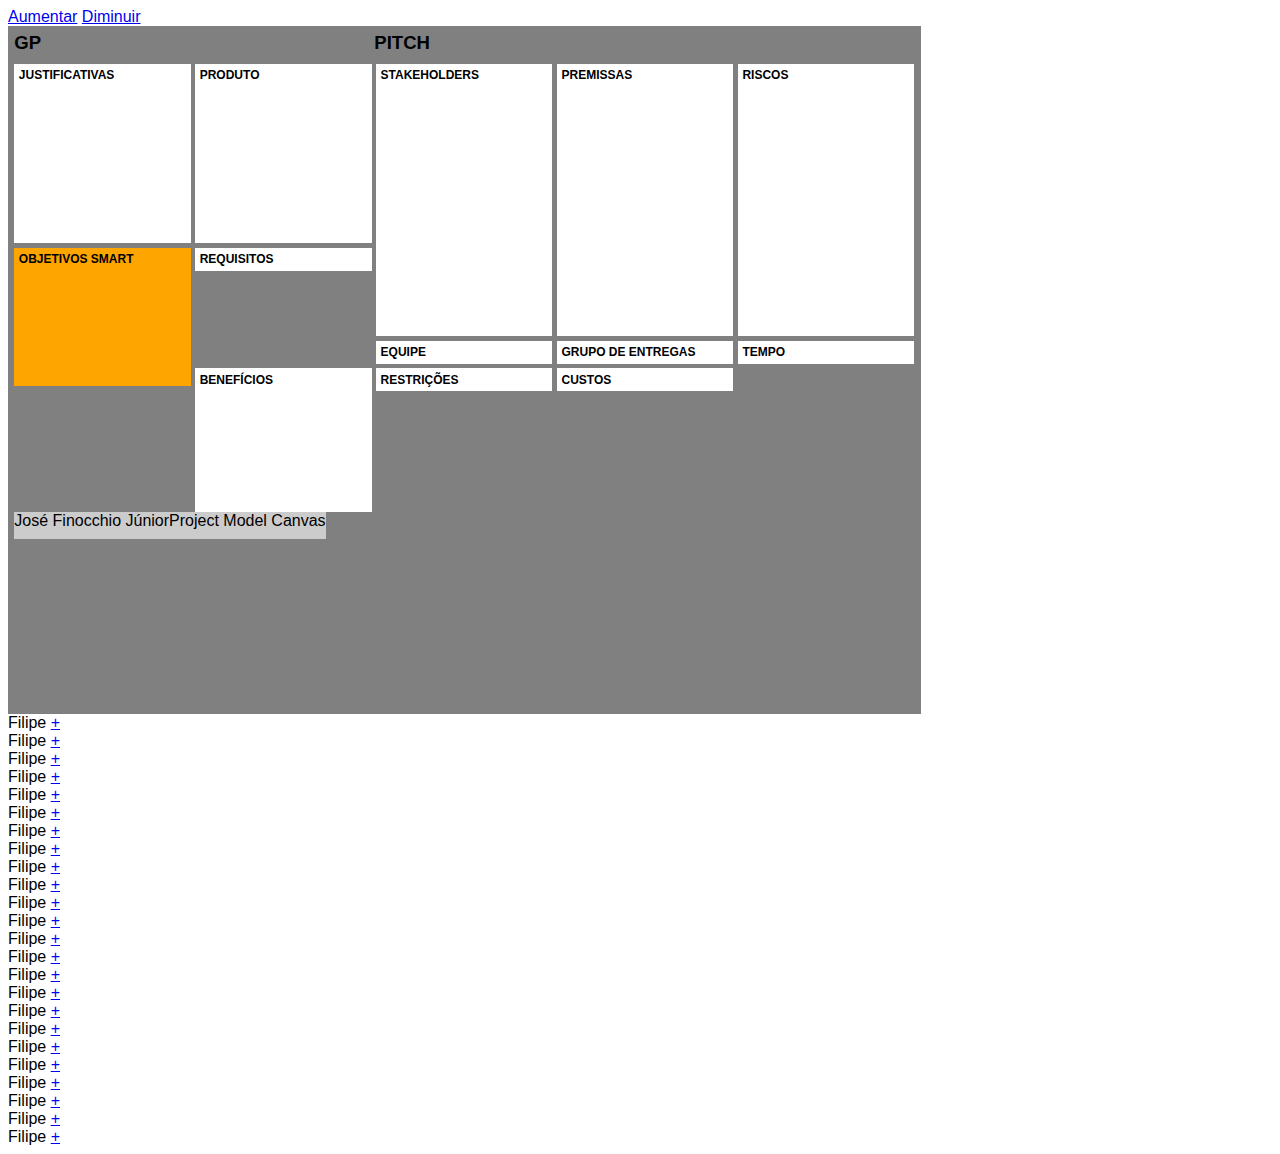
==== pmcanvas2.2.2.html @ 9c88d187 "Implementando layout líquido" ====
<html>
<head>
    <meta charset="utf-8">
    <title>PM CANVAS 2.0</title>

    <!-- SCRIPTS -->
    <script type="text/javascript" src="scripts/jquery/jquery-2.1.0.js"></script>
    <script type="text/javascript" src="scripts/jquery-ui/jquery-ui-1.10.4.custom.js"></script>
    <script type="text/javascript" src="scripts/plugins/zoom.js"></script>
    <script type="text/javascript" src="scripts/plugins/applyTop.js"></script>
    <script type="text/javascript">
        $(function(){
            /*applying top*/
            $("#obj").applyTop("#just","#stake");
            $("#requisitos").applyTop("#just","#stake");
        });
    </script>
    
    <!--  STYLES  -->
    <link type="text/css" href="styles/canvas.css" rel="stylesheet" />
        
</head>
<body>

<a href="#" class="aumentar">Aumentar</a>
<a href="#" class="diminuir">Diminuir</a>
 
<ul id="pmcanvas">
    <li id="header">
        <ul>
            <li id="gp"><h1>GP</h1></li>
            <li id="pitch"><h1>PITCH</h1></li>
        </ul>
    </li>

    <li id="area">
        <ul>
            <li id="just" class="formatarea alignareas marginrightarea"><h1>JUSTIFICATIVAS</h1>
                <ul class="receberpostit"></ul>
            </li>

            <li id="prod" class="formatarea alignareas marginrightarea"><h1>PRODUTO</h1>
                <ul class="receberpostit"></ul>
            </li>
            
            <li id="stake" class="formatarea alignareas marginrightarea"><h1>STAKEHOLDERS</h1>
                <ul class="receberpostit"></ul>
            </li>
            
            <li id="premissas" class="formatarea alignareas marginrightarea"><h1>PREMISSAS</h1>
                <ul class="receberpostit"></ul>
            </li>
            
            <li id="riscos" class="formatarea alignareas"><h1>RISCOS</h1>
                <ul class="receberpostit"></ul>
            </li>


            <li id="obj" class="formatarea alignareas marginrightarea margintopandbottomarea"><h1>OBJETIVOS SMART</h1>
                <ul class="receberpostit"></ul>
            </li>

            <li id="requisitos" class="formatarea alignareas marginrightarea margintoparea"><h1>REQUISITOS</h1>
                <ul class="receberpostit"></ul>
            </li>
            
            <li id="equipe" class="formatarea alignareas marginrightarea margintopandbottomarea"><h1>EQUIPE</h1>
                <ul class="receberpostit"></ul>
            </li>
            
            <li id="entregas" class="formatarea alignareas marginrightarea margintopandbottomarea"><h1>GRUPO DE ENTREGAS</h1>
                <ul class="receberpostit"></ul>
            </li>
            
            <li id="tempo" class="formatarea alignareas margintopandbottomarea"><h1>TEMPO</h1>
                <ul class="receberpostit"></ul>
            </li>


            <li id="beneficios" class="formatarea alignareas marginrightarea"><h1>BENEFÍCIOS</h1>
                <ul class="receberpostit"></ul>
            </li>
         
            <li id="restricoes" class="formatarea alignareas marginrightarea"><h1>RESTRIÇÕES</h1>
                <ul class="receberpostit"></ul>
            </li> 

            <li id="custos" class="formatarea alignareas"><h1>CUSTOS</h1>
                <ul class="receberpostit"></ul>
            </li>          
        </ul>
    </li>

    <li id="footer">
        <ul>
            <li id="autor">José Finocchio Júnior</li>
            <li id="metodologia">Project Model Canvas</li>
        </ul>
    </li>
    
</ul>
 
<ul id="postits" class="receberpostit">
    <li id="postit">Filipe <a href="#" class="destacar">+</a></li>
    <li id="postit">Filipe <a href="#" class="destacar">+</a></li>
    <li id="postit">Filipe <a href="#" class="destacar">+</a></li>
    <li id="postit">Filipe <a href="#" class="destacar">+</a></li>
    <li id="postit">Filipe <a href="#" class="destacar">+</a></li>
    <li id="postit">Filipe <a href="#" class="destacar">+</a></li>
    <li id="postit">Filipe <a href="#" class="destacar">+</a></li>
    <li id="postit">Filipe <a href="#" class="destacar">+</a></li>
    <li id="postit">Filipe <a href="#" class="destacar">+</a></li>
    <li id="postit">Filipe <a href="#" class="destacar">+</a></li>
    <li id="postit">Filipe <a href="#" class="destacar">+</a></li>
    <li id="postit">Filipe <a href="#" class="destacar">+</a></li>
    <li id="postit">Filipe <a href="#" class="destacar">+</a></li>
    <li id="postit">Filipe <a href="#" class="destacar">+</a></li>
    <li id="postit">Filipe <a href="#" class="destacar">+</a></li>
    <li id="postit">Filipe <a href="#" class="destacar">+</a></li>
    <li id="postit">Filipe <a href="#" class="destacar">+</a></li>
    <li id="postit">Filipe <a href="#" class="destacar">+</a></li>
    <li id="postit">Filipe <a href="#" class="destacar">+</a></li>
    <li id="postit">Filipe <a href="#" class="destacar">+</a></li>
    <li id="postit">Filipe <a href="#" class="destacar">+</a></li>
    <li id="postit">Filipe <a href="#" class="destacar">+</a></li>
    <li id="postit">Filipe <a href="#" class="destacar">+</a></li>
    <li id="postit">Filipe <a href="#" class="destacar">+</a></li>
    
</ul>


</body>


</html>
---- styles/canvas.css ----
h1{ font-size: 12px; margin:0px; padding:0px; }

ul{ list-style-type: none; margin:0px; padding:0px;}

body{ font-family:"Arial"; }

#pmcanvas{ width: 900px; height:675px; background-color:gray; padding:0.5%;}

#header li{ float:left; height:4%; margin:0 0 0.5% 0;}
#header h1{ font-size:1.16em; } /*1em = 12pt = 16px = 100%*/
#gp{ width:40%; }
#pitch{ width:60%; }

#area{ clear:both; }

#footer{ clear:both; margin:0.5% 0 0 0; }
#autor, #metodologia{ float:left; background-color:#ccc; height:4%; }


/*canvas's align */
.alignareas{ float:left; }

/* formatation pattern for each canvas's area
solver width: {[100-(0.5*4)]/5} - 1 */
.formatarea{ width:18.6%; background-color:white; padding:0.5%; position:relative;}

/*formatation of height canvas's area*/
/*1-> for top's*/
#just, #prod{ height:25.2%; }
#stake, #premissas, #riscos{ height:39% }

/*2-> for middle's*/
#obj{ height:19.2%; position:relative; background-color:orange; }
#equipe, #entregas{ }

/*3-> for bottom's*/
#beneficios{ height:20%; position:relative;  }
#restricoes{  }
#cursos{  }


/*margin right of each canva's area*/
.marginrightarea{ margin:0 0.5% 0 0; }

/*margin top and bottom for middle's area*/
.margintopandbottomarea{ margin-top:0.5% ; margin-bottom:0.5%; }

.margintoparea{ margin-top:0.5% ; }
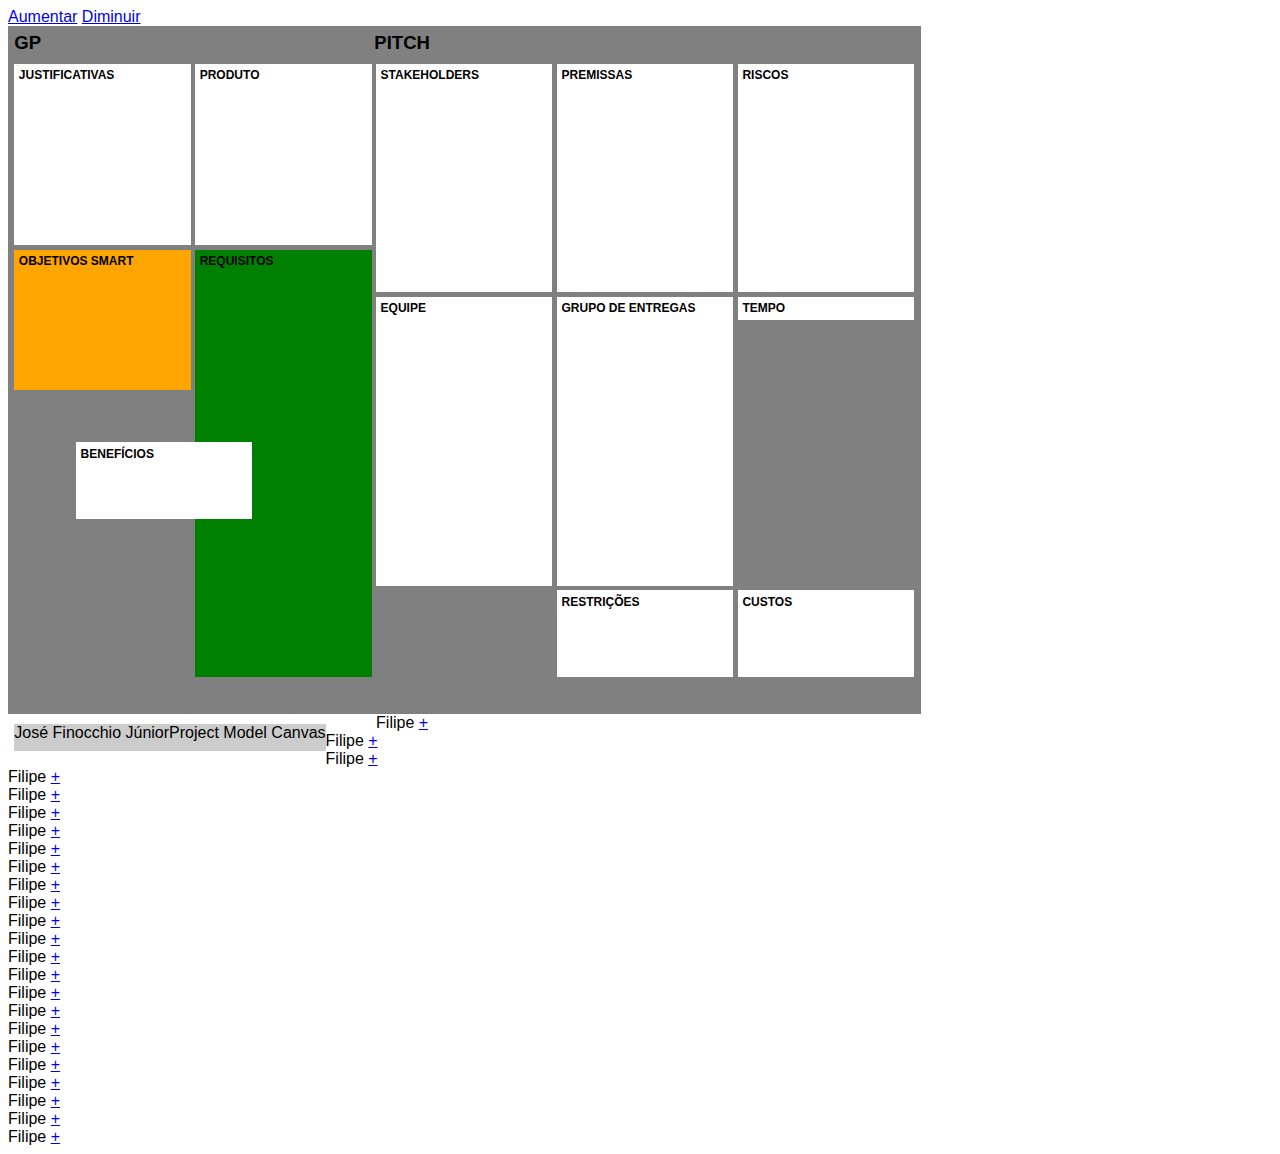
==== commit 366ad51c: "Implementando layout líquido" ====
--- a/pmcanvas2.2.2.html
+++ b/pmcanvas2.2.2.html
@@ -8,11 +8,15 @@
     <script type="text/javascript" src="scripts/jquery-ui/jquery-ui-1.10.4.custom.js"></script>
     <script type="text/javascript" src="scripts/plugins/zoom.js"></script>
     <script type="text/javascript" src="scripts/plugins/applyTop.js"></script>
+    <script type="text/javascript" src="scripts/plugins/applyLeft.js"></script>
     <script type="text/javascript">
         $(function(){
             /*applying top*/
             $("#obj").applyTop("#just","#stake");
             $("#requisitos").applyTop("#just","#stake");
+            $("#beneficios").applyTop("#equipe","#obj");
+
+            //$("#beneficios").applyLeft("#just");
         });
     </script>
     
--- a/styles/canvas.css
+++ b/styles/canvas.css
@@ -13,7 +13,7 @@
 
 #area{ clear:both; }
 
-#footer{ clear:both; margin:0.5% 0 0 0; }
+#footer{ clear:both; margin:0.5% 0 0 0; position:relative; }
 #autor, #metodologia{ float:left; background-color:#ccc; height:4%; }
 
 
@@ -26,17 +26,18 @@
 
 /*formatation of height canvas's area*/
 /*1-> for top's*/
-#just, #prod{ height:25.2%; }
-#stake, #premissas, #riscos{ height:39% }
+#just , #prod{ height:25.5%; }
+#stake, #premissas, #riscos{ height:32.5% }
 
 /*2-> for middle's*/
-#obj{ height:19.2%; position:relative; background-color:orange; }
-#equipe, #entregas{ }
+#obj{ height:19.5%; position:relative; background-color:orange; }
+#equipe, #entregas{ height:41.5%; } /*total 81.5 - era 55% - tirei 12*/
+#requisitos{ height:62%; background-color:green;}
 
 /*3-> for bottom's*/
-#beneficios{ height:20%; position:relative;  }
-#restricoes{  }
-#cursos{  }
+#beneficios{ height:10%; position:relative; left:-300; }
+#restricoes{ height:11.5%; }
+#custos{ height:11.5%; }
 
 
 /*margin right of each canva's area*/
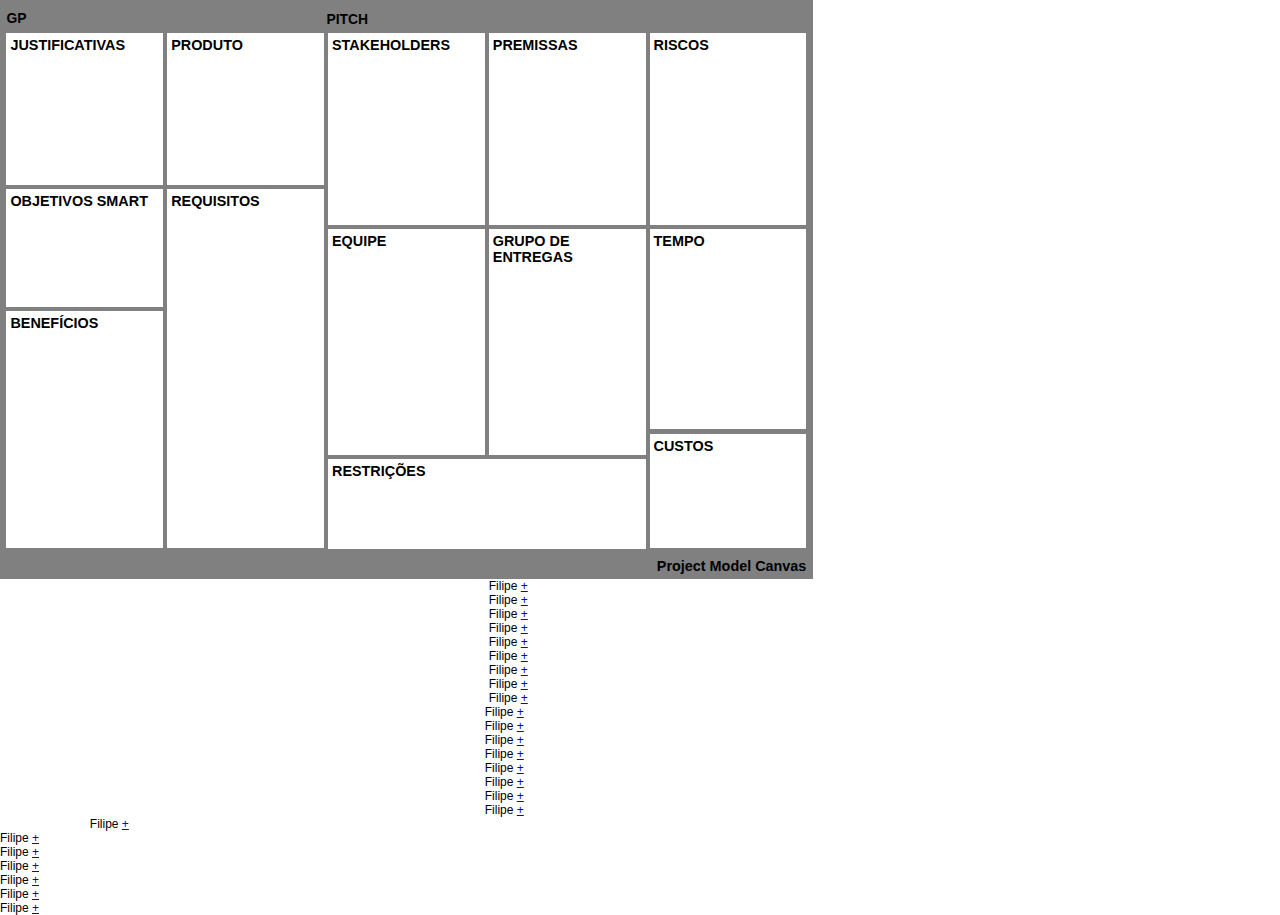
==== commit 8f38f4a4: "Layout líquido implementado" ====
--- a/pmcanvas2.2.2.html
+++ b/pmcanvas2.2.2.html
@@ -8,15 +8,16 @@
     <script type="text/javascript" src="scripts/jquery-ui/jquery-ui-1.10.4.custom.js"></script>
     <script type="text/javascript" src="scripts/plugins/zoom.js"></script>
     <script type="text/javascript" src="scripts/plugins/applyTop.js"></script>
-    <script type="text/javascript" src="scripts/plugins/applyLeft.js"></script>
     <script type="text/javascript">
         $(function(){
             /*applying top*/
             $("#obj").applyTop("#just","#stake");
             $("#requisitos").applyTop("#just","#stake");
-            $("#beneficios").applyTop("#equipe","#obj");
-
-            //$("#beneficios").applyLeft("#just");
+            $("#beneficios").applyTop("#equipe","#obj"); //-149 | dif=46 | 30.87%
+            $("#restricoes").applyTop("#requisitos","#obj");
+            $("#custos").applyTop("#requisitos","#obj");
+            $("#autor").applyTop("#requisitos","#custos");
+            $("#metodologia").applyTop("#requisitos","#custos");
         });
     </script>
     
@@ -24,11 +25,7 @@
     <link type="text/css" href="styles/canvas.css" rel="stylesheet" />
         
 </head>
-<body>
-
-<a href="#" class="aumentar">Aumentar</a>
-<a href="#" class="diminuir">Diminuir</a>
- 
+<body> 
 <ul id="pmcanvas">
     <li id="header">
         <ul>
--- a/styles/canvas.css
+++ b/styles/canvas.css
@@ -1,20 +1,21 @@
-h1{ font-size: 12px; margin:0px; padding:0px; }
-
 ul{ list-style-type: none; margin:0px; padding:0px;}
 
-body{ font-family:"Arial"; }
+body{ font-family:"Arial"; font-size:0.75em; margin:0; }
 
-#pmcanvas{ width: 900px; height:675px; background-color:gray; padding:0.5%;}
+#pmcanvas{ width: 800px; height:566px; background-color:gray; padding:0.5%;}
 
 #header li{ float:left; height:4%; margin:0 0 0.5% 0;}
-#header h1{ font-size:1.16em; } /*1em = 12pt = 16px = 100%*/
+#header h1{ font-size:1.16em; margin:1% 0 0 ;} /*1em = 12pt = 16px = 100%*/
 #gp{ width:40%; }
 #pitch{ width:60%; }
 
 #area{ clear:both; }
+#area h1{ font-size: 1.2em; margin:0px; padding:0px; }
 
-#footer{ clear:both; margin:0.5% 0 0 0; position:relative; }
-#autor, #metodologia{ float:left; background-color:#ccc; height:4%; }
+#footer{ clear:both; margin:0.5% 0 0 0; }
+#autor, #metodologia{position:relative;}
+#autor{ left:-59.8%; font-size:0.72em; margin:0.6% 0 0 0; float:left;}
+#metodologia{ margin:0.4% 0 0 0; font-size:1.2em; font-weight:bold; float:right;}
 
 
 /*canvas's align */
@@ -30,14 +31,15 @@
 #stake, #premissas, #riscos{ height:32.5% }
 
 /*2-> for middle's*/
-#obj{ height:19.5%; position:relative; background-color:orange; }
-#equipe, #entregas{ height:41.5%; } /*total 81.5 - era 55% - tirei 12*/
-#requisitos{ height:62%; background-color:green;}
+#obj{ height:19.5%; position:relative; }
+#equipe, #entregas{ height:38.5%; } /*total 81.5 - era 55% - tirei 12*/
+#requisitos{ height:62%;}
+#tempo{ height:34%; }
 
 /*3-> for bottom's*/
-#beneficios{ height:10%; position:relative; left:-300; }
-#restricoes{ height:11.5%; }
-#custos{ height:11.5%; }
+#beneficios{ height:40.5%; position:relative; left:-40.2%}
+#restricoes{ height:14.4%; left:40.2%; width:38.7%; position:relative; }
+#custos{ height:18.8%; position:relative; left:40.2%;}
 
 
 /*margin right of each canva's area*/
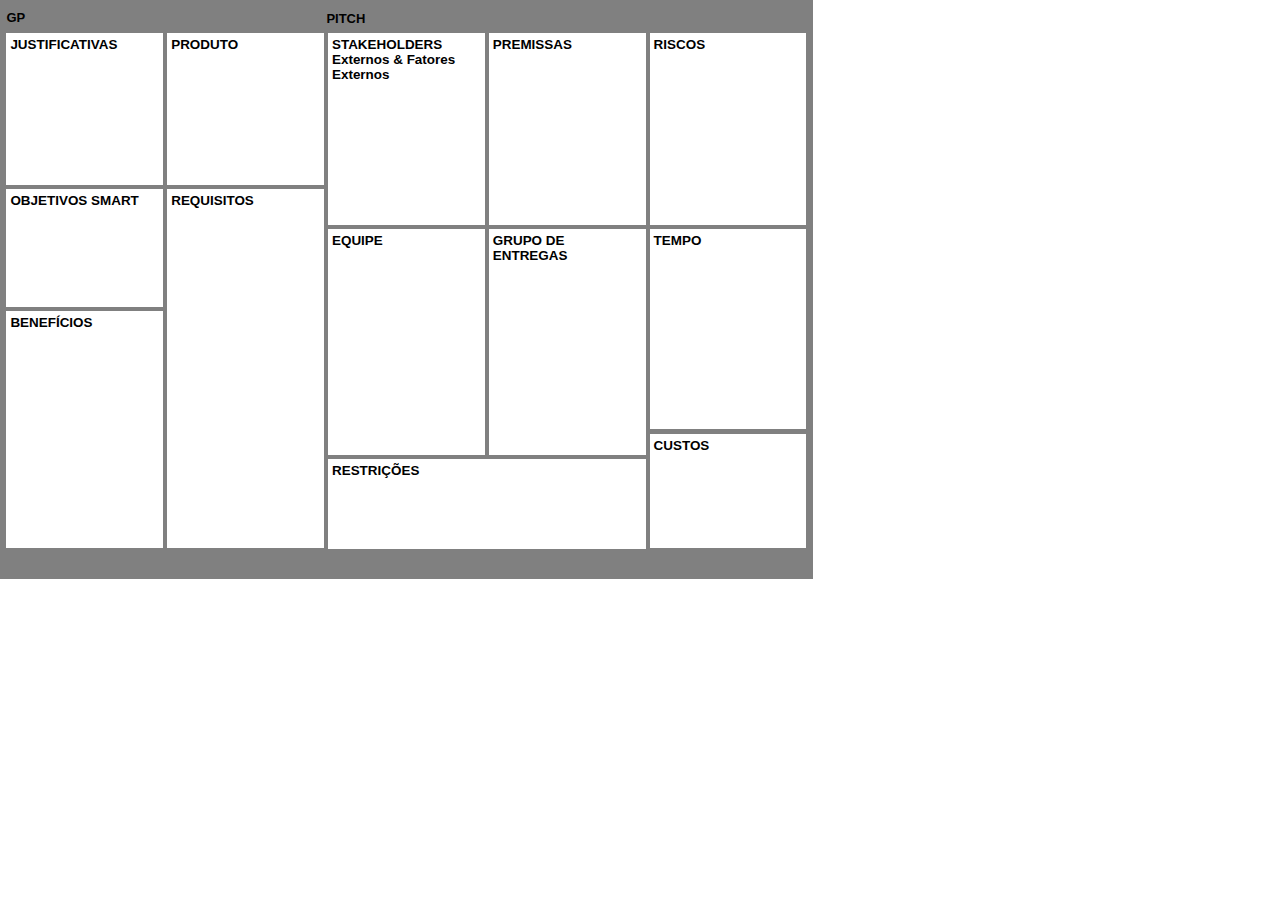
==== commit 52a7582a: "Implementando expansão e barra de rolagem" ====
--- a/pmcanvas2.2.2.html
+++ b/pmcanvas2.2.2.html
@@ -8,6 +8,7 @@
     <script type="text/javascript" src="scripts/jquery-ui/jquery-ui-1.10.4.custom.js"></script>
     <script type="text/javascript" src="scripts/plugins/zoom.js"></script>
     <script type="text/javascript" src="scripts/plugins/applyTop.js"></script>
+    <script type="text/javascript" src="scripts/plugins/expand.js"></script>
     <script type="text/javascript">
         $(function(){
             /*applying top*/
@@ -18,6 +19,20 @@
             $("#custos").applyTop("#requisitos","#obj");
             $("#autor").applyTop("#requisitos","#custos");
             $("#metodologia").applyTop("#requisitos","#custos");
+
+
+            //SORTABLE============================
+            $( "ul.receberpostit" ).sortable({
+              connectWith: "ul"
+            });
+            $( ".receberpostit" ).disableSelection();
+
+            //EXPAND===========================             
+            $(".postit").dblclick(function(){
+                $(this).expand();
+            });
+
+            
         });
     </script>
     
@@ -44,7 +59,7 @@
                 <ul class="receberpostit"></ul>
             </li>
             
-            <li id="stake" class="formatarea alignareas marginrightarea"><h1>STAKEHOLDERS</h1>
+            <li id="stake" class="formatarea alignareas marginrightarea"><h1>STAKEHOLDERS Externos & Fatores Externos</h1>
                 <ul class="receberpostit"></ul>
             </li>
             
@@ -92,42 +107,22 @@
         </ul>
     </li>
 
-    <li id="footer">
-        <ul>
-            <li id="autor">José Finocchio Júnior</li>
-            <li id="metodologia">Project Model Canvas</li>
-        </ul>
-    </li>
+<!--    <li id="footer">-->
+<!--        <ul>-->
+<!--            <li id="autor">José Finocchio Júnior</li>-->
+<!--            <li id="metodologia">Project Model Canvas</li>-->
+<!--        </ul>-->
+<!--    </li>-->
     
 </ul>
  
-<ul id="postits" class="receberpostit">
-    <li id="postit">Filipe <a href="#" class="destacar">+</a></li>
-    <li id="postit">Filipe <a href="#" class="destacar">+</a></li>
-    <li id="postit">Filipe <a href="#" class="destacar">+</a></li>
-    <li id="postit">Filipe <a href="#" class="destacar">+</a></li>
-    <li id="postit">Filipe <a href="#" class="destacar">+</a></li>
-    <li id="postit">Filipe <a href="#" class="destacar">+</a></li>
-    <li id="postit">Filipe <a href="#" class="destacar">+</a></li>
-    <li id="postit">Filipe <a href="#" class="destacar">+</a></li>
-    <li id="postit">Filipe <a href="#" class="destacar">+</a></li>
-    <li id="postit">Filipe <a href="#" class="destacar">+</a></li>
-    <li id="postit">Filipe <a href="#" class="destacar">+</a></li>
-    <li id="postit">Filipe <a href="#" class="destacar">+</a></li>
-    <li id="postit">Filipe <a href="#" class="destacar">+</a></li>
-    <li id="postit">Filipe <a href="#" class="destacar">+</a></li>
-    <li id="postit">Filipe <a href="#" class="destacar">+</a></li>
-    <li id="postit">Filipe <a href="#" class="destacar">+</a></li>
-    <li id="postit">Filipe <a href="#" class="destacar">+</a></li>
-    <li id="postit">Filipe <a href="#" class="destacar">+</a></li>
-    <li id="postit">Filipe <a href="#" class="destacar">+</a></li>
-    <li id="postit">Filipe <a href="#" class="destacar">+</a></li>
-    <li id="postit">Filipe <a href="#" class="destacar">+</a></li>
-    <li id="postit">Filipe <a href="#" class="destacar">+</a></li>
-    <li id="postit">Filipe <a href="#" class="destacar">+</a></li>
-    <li id="postit">Filipe <a href="#" class="destacar">+</a></li>
-    
-</ul>
+<!--<ul id="postits" class="receberpostit">-->
+<!--    <li postit-id="1" class="postit">Filipe Arantes Fernandes 1</li>-->
+<!--    <li postit-id="2" class="postit">Filipe Arantes Fernandes 2</li>-->
+<!--    <li postit-id="3" class="postit">Filipe Arantes Fernandes 3</li>-->
+<!--    <li postit-id="4" class="postit">Filipe Arantes Fernandes 4</li>-->
+<!--    <li postit-id="5" class="postit">Filipe Arantes Fernandes 5</li> -->
+<!--</ul>-->
 
 
 </body>
--- a/styles/canvas.css
+++ b/styles/canvas.css
@@ -1,6 +1,7 @@
+/*LAYOUT STANDARD ======================= */
 ul{ list-style-type: none; margin:0px; padding:0px;}
 
-body{ font-family:"Arial"; font-size:0.75em; margin:0; }
+body{ font-family:"Arial"; font-size:0.7em; margin:0;}
 
 #pmcanvas{ width: 800px; height:566px; background-color:gray; padding:0.5%;}
 
@@ -11,12 +12,6 @@
 
 #area{ clear:both; }
 #area h1{ font-size: 1.2em; margin:0px; padding:0px; }
-
-#footer{ clear:both; margin:0.5% 0 0 0; }
-#autor, #metodologia{position:relative;}
-#autor{ left:-59.8%; font-size:0.72em; margin:0.6% 0 0 0; float:left;}
-#metodologia{ margin:0.4% 0 0 0; font-size:1.2em; font-weight:bold; float:right;}
-
 
 /*canvas's align */
 .alignareas{ float:left; }
@@ -37,8 +32,8 @@
 #tempo{ height:34%; }
 
 /*3-> for bottom's*/
-#beneficios{ height:40.5%; position:relative; left:-40.2%}
-#restricoes{ height:14.4%; left:40.2%; width:38.7%; position:relative; }
+#beneficios{ height:40.5%; position:relative; left:-40.2%;}
+#restricoes{ height:14.4%; left:40.2%; width:38.7%; position:relative;}
 #custos{ height:18.8%; position:relative; left:40.2%;}
 
 
@@ -50,3 +45,58 @@
 
 .margintoparea{ margin-top:0.5% ; }
 
+#footer{ clear:both; margin:0.5% 0 0 0; }
+#autor, #metodologia{position:relative;}
+#autor{ left:-59.8%; font-size:0.72em; margin:0.6% 0 0 0; float:left;}
+#metodologia{ margin:0.4% 0 0 0; font-size:1.2em; font-weight:bold; float:right;}
+
+
+/*settings receberpostit*/
+.receberpostit{ background-color:; width:100%; height:100%; }
+#just .receberpostit, #prod .receberpostit{ width:100%; height:89%; }
+#stake .receberpostit{height:74%; }
+#premissas .receberpostit, #riscos .receberpostit, #equipe .receberpostit{ height:92%; }
+#obj .receberpostit{ height:86%; }
+#beneficios .receberpostit{ height:93%; }
+#requisitos .receberpostit{ height:95%; }
+#entregas .receberpostit{ height:85%; }
+#tempo .receberpostit{ height:91%; }
+#restricoes .receberpostit{ height:81%; }
+#custos .receberpostit{ height:85%; }
+
+
+#postits{ float:left; position:absolute; }
+#area > ul > li .postit { width:97.3%; height:auto; margin:0 0 4px 0; padding:2px; }
+.postit:hover{ background-color:orange; cursor:pointer;}
+
+/*EXPAND ======================= */
+.backgroundexpand{ position:absolute; top:0; width:100%; height:100%; background-color:black; z-index:-1; background-color: rgba(0,0,0,0); }
+.bigpostit{
+    position:absolute; 
+    background-color:yellow; 
+    width:60%; 
+    height:70%; 
+    top:13%;
+    left:18%;
+    opacity:0;
+    padding:2%;
+    font-size:1.5em;
+}
+
+
+
+/* SORTABLE'S STYLES ======================= */
+#area > ul > li > ul , #postits{
+    list-style-type: none;
+    margin: 0;
+    padding: 0;
+    float: left;
+}
+.postit{
+    width:50px;
+    height:50px;
+    background-color:yellow;
+    margin:4px;
+    padding:4px;
+    float:left;
+}
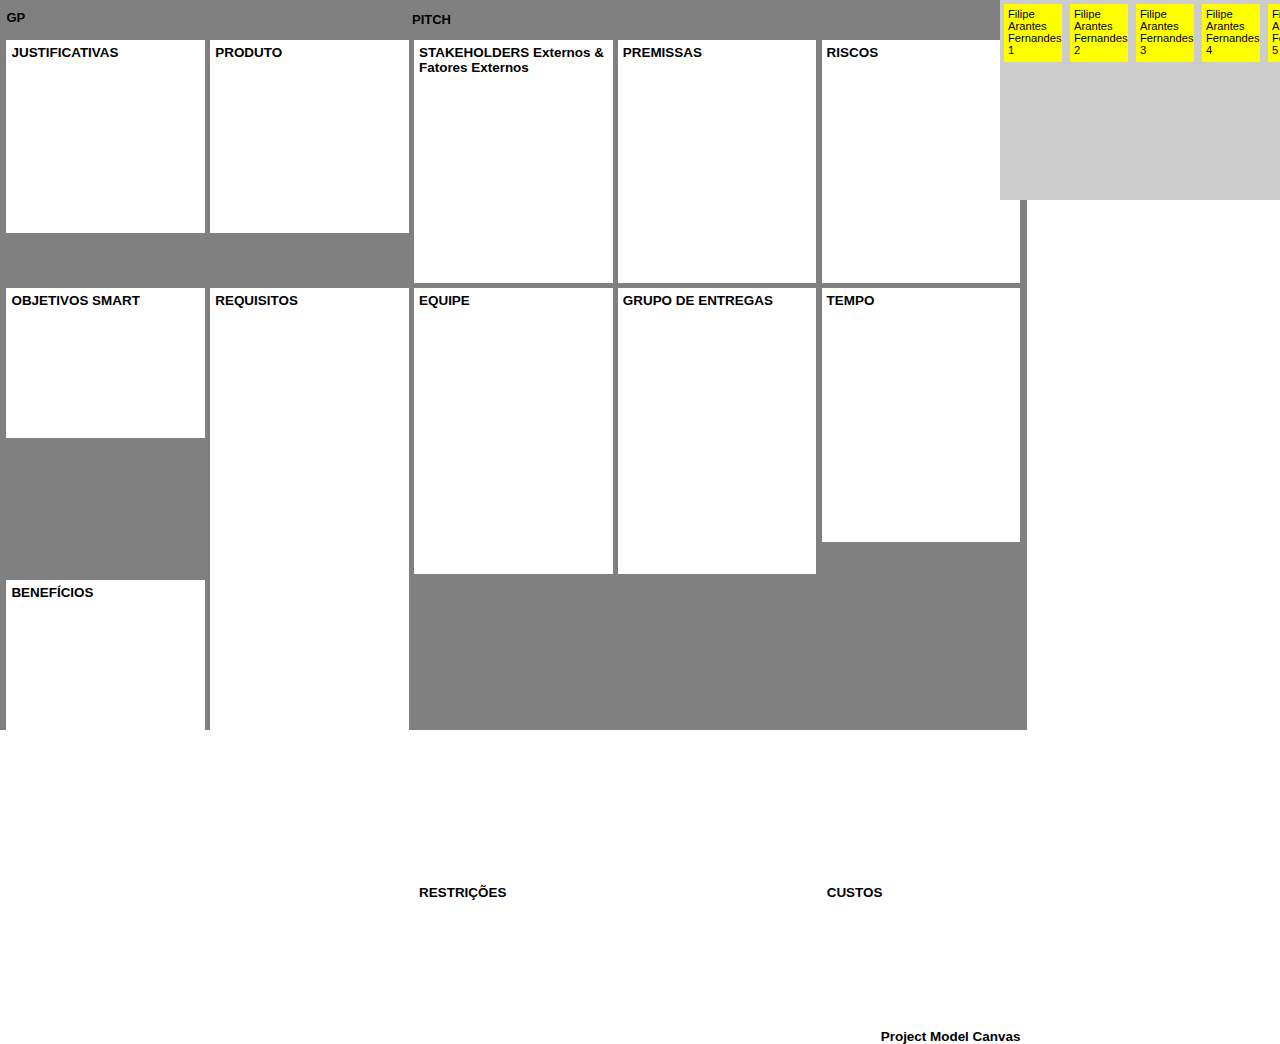
==== commit 5b9a4630: "Implementing fullscreen" ====
--- a/pmcanvas2.2.2.html
+++ b/pmcanvas2.2.2.html
@@ -9,18 +9,26 @@
     <script type="text/javascript" src="scripts/plugins/zoom.js"></script>
     <script type="text/javascript" src="scripts/plugins/applyTop.js"></script>
     <script type="text/javascript" src="scripts/plugins/expand.js"></script>
-    <script type="text/javascript">
-        $(function(){
-            /*applying top*/
-            $("#obj").applyTop("#just","#stake");
-            $("#requisitos").applyTop("#just","#stake");
-            $("#beneficios").applyTop("#equipe","#obj"); //-149 | dif=46 | 30.87%
-            $("#restricoes").applyTop("#requisitos","#obj");
-            $("#custos").applyTop("#requisitos","#obj");
-            $("#autor").applyTop("#requisitos","#custos");
-            $("#metodologia").applyTop("#requisitos","#custos");
+    <script type="text/javascript">    
+        $(function(){   
+            /*open and exit fullscrenn*/
+            function openfullscreen(){
+                $("body").fullscreen();
+                return false;
+            }
 
+            function closefullscreen(){
+                $.fullscreen.exit();
+                return false;
+            }         
+            openfullscreen();
+        
+            applyingTop();
 
+            /*w = screen.width-10;
+            h = screen.height;
+            $("#pmcanvas").css({"width":w,"height":h});*/
+    
             //SORTABLE============================
             $( "ul.receberpostit" ).sortable({
               connectWith: "ul"
@@ -30,10 +38,19 @@
             //EXPAND===========================             
             $(".postit").dblclick(function(){
                 $(this).expand();
-            });
+            });            
+        });
 
-            
-        });
+        /*applying top*/
+        function applyingTop(){
+            $("#obj").applyTop("#just","#stake");
+            $("#requisitos").applyTop("#just","#stake");
+            $("#beneficios").applyTop("#equipe","#obj"); //-149 | dif=46 | 30.87%
+            $("#restricoes").applyTop("#requisitos","#obj");
+            $("#custos").applyTop("#requisitos","#obj");
+            $("#autor").applyTop("#requisitos","#custos");
+            $("#metodologia").applyTop("#requisitos","#custos");
+        }
     </script>
     
     <!--  STYLES  -->
@@ -41,6 +58,7 @@
         
 </head>
 <body> 
+<div id="screen">
 <ul id="pmcanvas">
     <li id="header">
         <ul>
@@ -107,24 +125,24 @@
         </ul>
     </li>
 
-<!--    <li id="footer">-->
-<!--        <ul>-->
-<!--            <li id="autor">José Finocchio Júnior</li>-->
-<!--            <li id="metodologia">Project Model Canvas</li>-->
-<!--        </ul>-->
-<!--    </li>-->
+    <li id="footer">
+        <ul>
+            <li id="autor">José Finocchio Júnior</li>
+            <li id="metodologia">Project Model Canvas</li>
+        </ul>
+    </li>
     
 </ul>
  
-<!--<ul id="postits" class="receberpostit">-->
-<!--    <li postit-id="1" class="postit">Filipe Arantes Fernandes 1</li>-->
-<!--    <li postit-id="2" class="postit">Filipe Arantes Fernandes 2</li>-->
-<!--    <li postit-id="3" class="postit">Filipe Arantes Fernandes 3</li>-->
-<!--    <li postit-id="4" class="postit">Filipe Arantes Fernandes 4</li>-->
-<!--    <li postit-id="5" class="postit">Filipe Arantes Fernandes 5</li> -->
-<!--</ul>-->
+<ul id="postits" class="receberpostit">
+    <li postit-id="1" class="postit">Filipe Arantes Fernandes 1</li>
+    <li postit-id="2" class="postit">Filipe Arantes Fernandes 2</li>
+    <li postit-id="3" class="postit">Filipe Arantes Fernandes 3</li>
+    <li postit-id="4" class="postit">Filipe Arantes Fernandes 4</li>
+    <li postit-id="5" class="postit">Filipe Arantes Fernandes 5</li> 
+</ul>
 
-
+</div>
 </body>
 
 
--- a/styles/canvas.css
+++ b/styles/canvas.css
@@ -1,9 +1,10 @@
 /*LAYOUT STANDARD ======================= */
 ul{ list-style-type: none; margin:0px; padding:0px;}
 
-body{ font-family:"Arial"; font-size:0.7em; margin:0;}
+body{ font-family:"Arial"; font-size:0.7em; margin:0; overflow: hidden;}
 
-#pmcanvas{ width: 800px; height:566px; background-color:gray; padding:0.5%;}
+
+#pmcanvas{ background-color:gray; padding:0.5%; width:1014px; height:717px;}
 
 #header li{ float:left; height:4%; margin:0 0 0.5% 0;}
 #header h1{ font-size:1.16em; margin:1% 0 0 ;} /*1em = 12pt = 16px = 100%*/
@@ -32,7 +33,7 @@
 #tempo{ height:34%; }
 
 /*3-> for bottom's*/
-#beneficios{ height:40.5%; position:relative; left:-40.2%;}
+#beneficios{ height:40.5%; position:relative; left:-40.2%; }
 #restricoes{ height:14.4%; left:40.2%; width:38.7%; position:relative;}
 #custos{ height:18.8%; position:relative; left:40.2%;}
 
@@ -65,7 +66,7 @@
 #custos .receberpostit{ height:85%; }
 
 
-#postits{ float:left; position:absolute; }
+#postits{ float:left; position:fixed; top:0; left:1000px; margin:0 0 0 0; padding:0; background-color:#ccc; width:400px; height:200px; }
 #area > ul > li .postit { width:97.3%; height:auto; margin:0 0 4px 0; padding:2px; }
 .postit:hover{ background-color:orange; cursor:pointer;}
 
@@ -76,14 +77,12 @@
     background-color:yellow; 
     width:60%; 
     height:70%; 
-    top:13%;
+    top:10.5%;
     left:18%;
     opacity:0;
     padding:2%;
     font-size:1.5em;
 }
-
-
 
 /* SORTABLE'S STYLES ======================= */
 #area > ul > li > ul , #postits{
